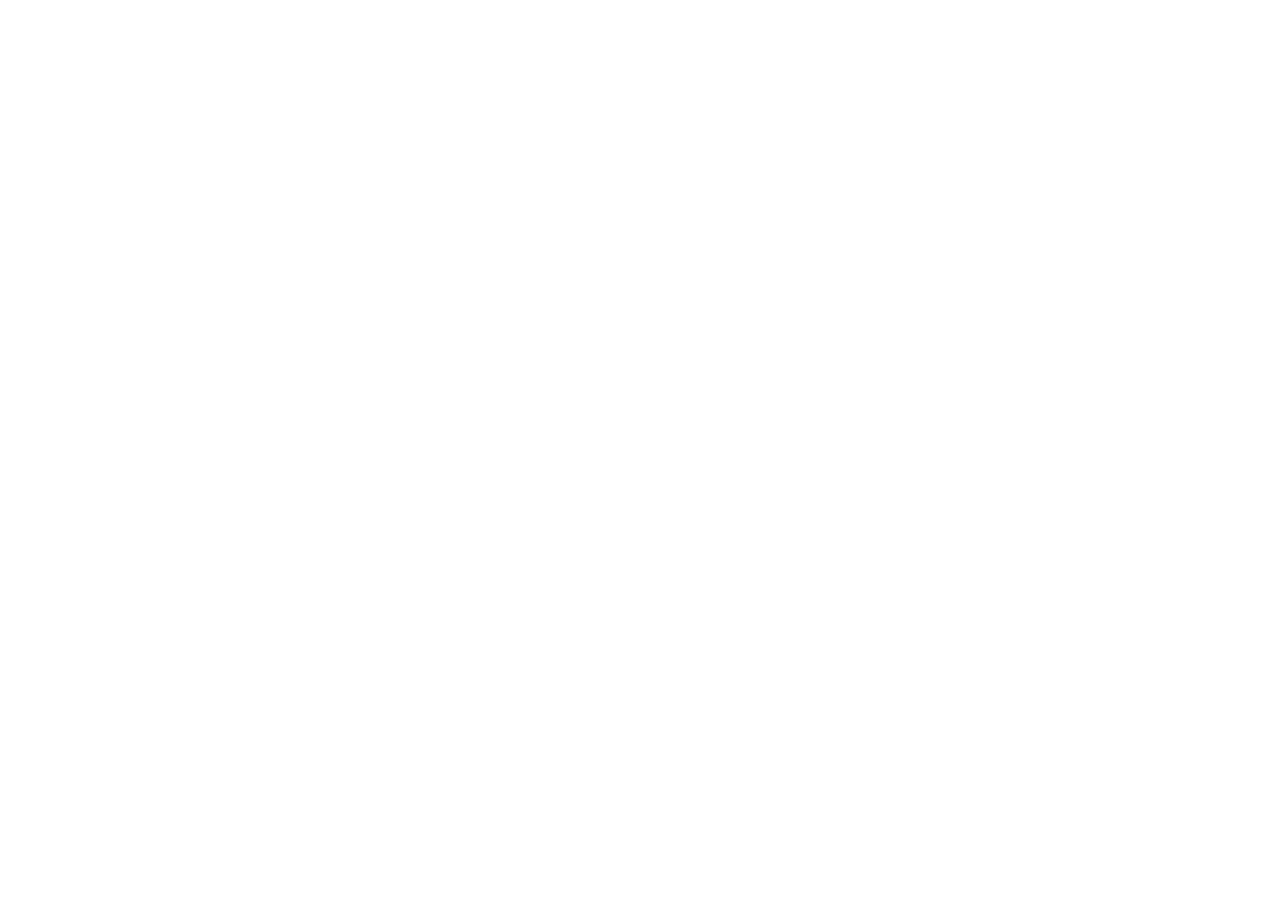
==== index.html @ d922197f "New project" ====
<!DOCTYPE html>
<html lang="en">
<head>
    <meta charset="UTF-8">
    <meta http-equiv="X-UA-Compatible" content="IE=edge">
    <meta name="viewport" content="width=device-width, initial-scale=1.0">
    <link rel="stylesheet" href="css/">
    <title>Document</title>
</head>
<body>
    
    <script type="text/javascript" src="js/main.js"></script>
</body>
</html>
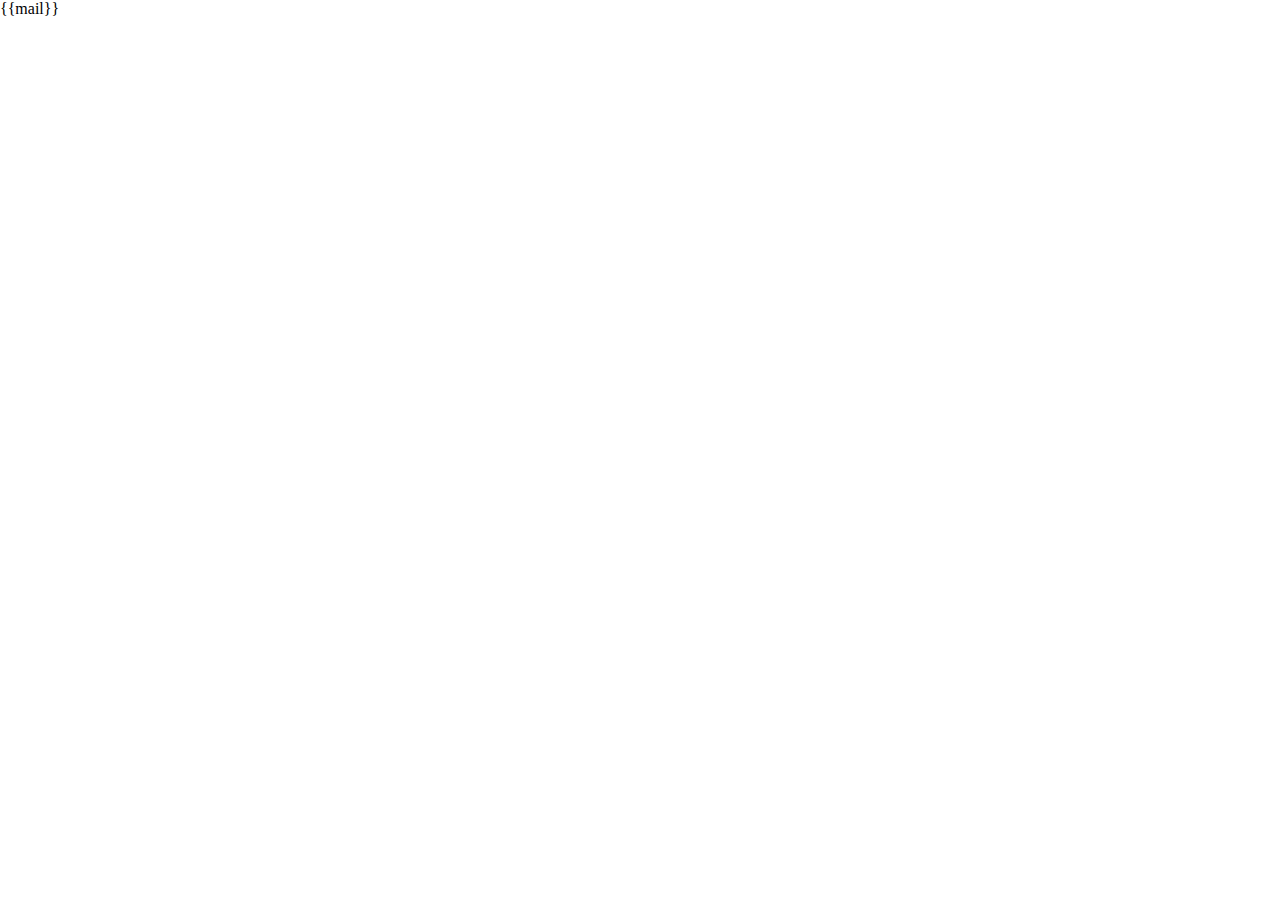
==== commit 3787cf52: "Generate 10 mails and print them in page" ====
--- a/index.html
+++ b/index.html
@@ -4,11 +4,19 @@
     <meta charset="UTF-8">
     <meta http-equiv="X-UA-Compatible" content="IE=edge">
     <meta name="viewport" content="width=device-width, initial-scale=1.0">
-    <link rel="stylesheet" href="css/">
-    <title>Document</title>
+    <link rel="stylesheet" href="css/style.css">
+    <title>Vue Email List</title>
 </head>
 <body>
-    
+
+    <main id="app">
+        <ul>
+            <li v-for="mail in arrayEmail">{{mail}}</li>
+        </ul>
+    </main>
+
+    <script src="https://cdn.jsdelivr.net/npm/vue@2/dist/vue.js"></script>
+    <script src="https://cdnjs.cloudflare.com/ajax/libs/axios/0.20.0/axios.min.js"></script>
     <script type="text/javascript" src="js/main.js"></script>
 </body>
 </html>--- a/css/style.css
+++ b/css/style.css
@@ -0,0 +1,5 @@
+* {
+    margin: 0;
+    padding: 0;
+    box-sizing: border-box;
+}